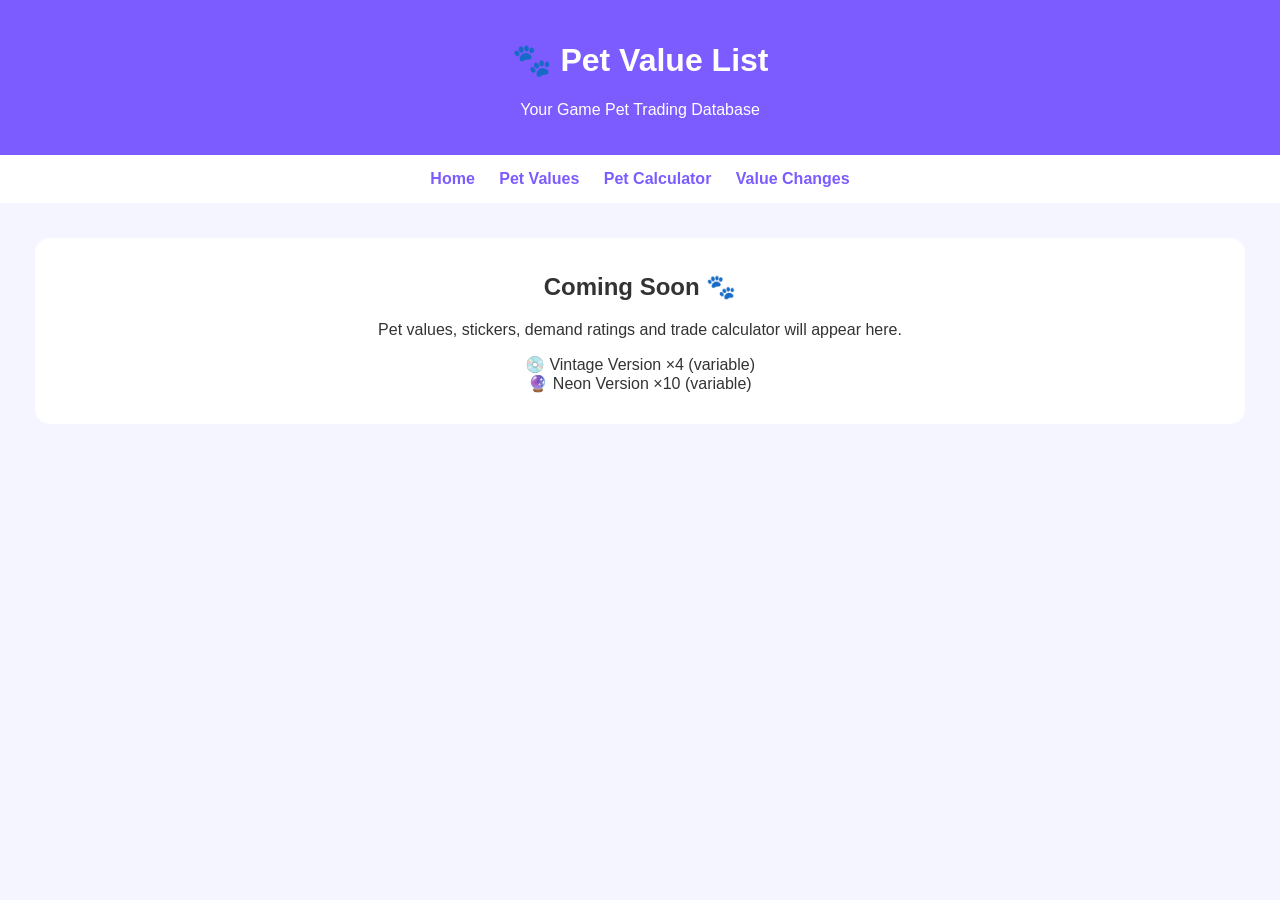
==== index.html @ 88a02030 "Create index.html" ====
<!DOCTYPE html>
<html lang="en">
<head>
<meta charset="UTF-8">
<meta name="viewport" content="width=device-width, initial-scale=1.0">

<title>Pet Value List</title>

<style>
body {
    font-family: Arial, sans-serif;
    background: #f5f5ff;
    margin: 0;
    color: #333;
}

header {
    background: #7c5cff;
    color: white;
    padding: 20px;
    text-align: center;
}

nav {
    background: white;
    padding: 15px;
    text-align: center;
}

nav a {
    margin: 10px;
    text-decoration: none;
    color: #7c5cff;
    font-weight: bold;
}

.container {
    padding: 20px;
}

.card {
    background: white;
    border-radius: 15px;
    padding: 15px;
    margin: 15px;
    text-align: center;
}

.pet-image {
    width: 150px;
    height: 150px;
    object-fit: contain;
}

button {
    background: #7c5cff;
    color: white;
    border: none;
    padding: 10px 20px;
    border-radius: 10px;
}
</style>

</head>

<body>

<header>
<h1>🐾 Pet Value List</h1>
<p>Your Game Pet Trading Database</p>
</header>

<nav>
<a href="#">Home</a>
<a href="#">Pet Values</a>
<a href="#">Pet Calculator</a>
<a href="#">Value Changes</a>
</nav>

<div class="container">

<div class="card">

<h2>Coming Soon 🐾</h2>

<p>
Pet values, stickers, demand ratings and trade calculator will appear here.
</p>

<p>
💿 Vintage Version ×4 (variable)<br>
🔮 Neon Version ×10 (variable)
</p>

</div>

</div>

</body>
</html>
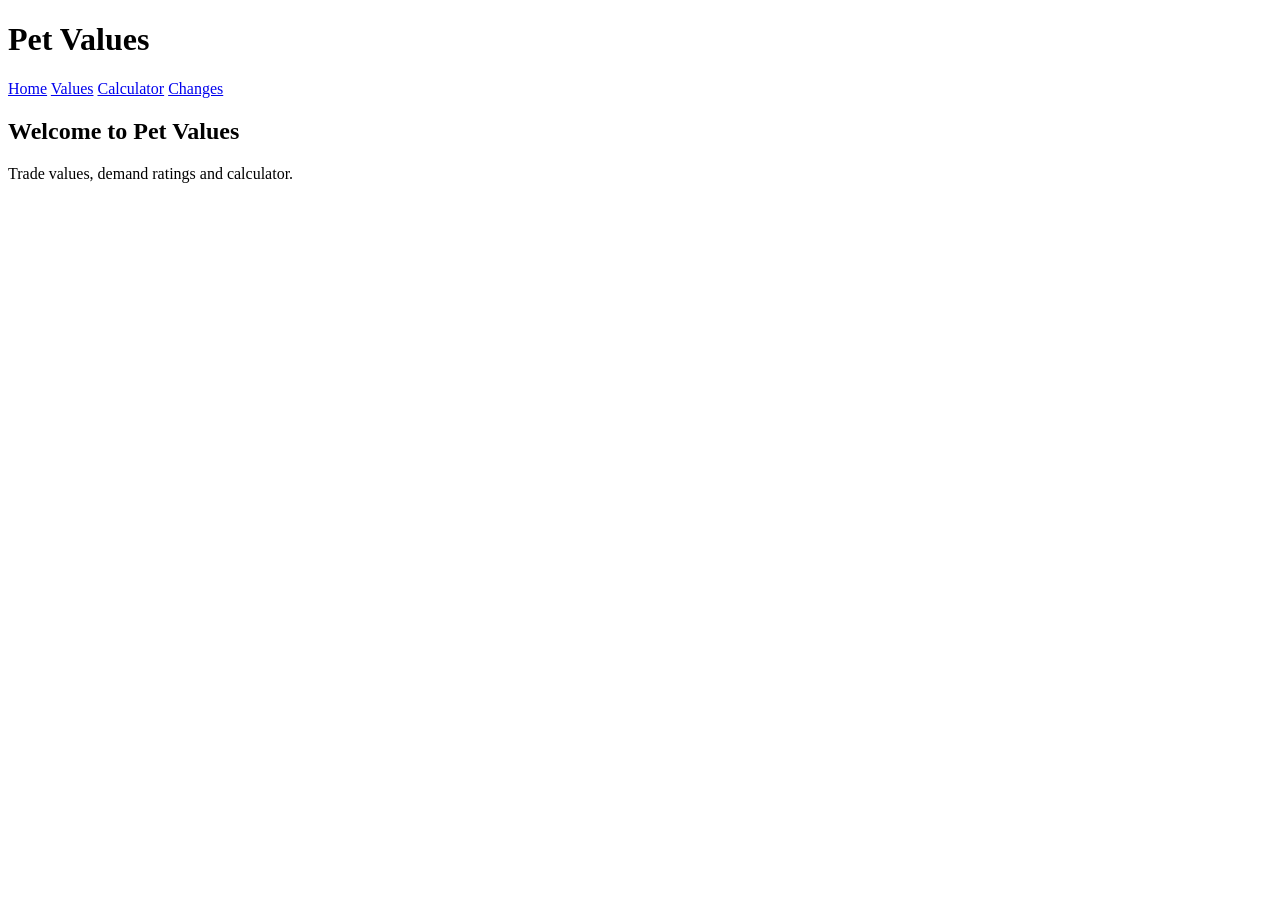
==== commit 623ea2a0: "Create index.html" ====
--- a/index.html
+++ b/index.html
@@ -4,97 +4,37 @@
 <meta charset="UTF-8">
 <meta name="viewport" content="width=device-width, initial-scale=1.0">
 
-<title>Pet Value List</title>
+<title>Pet Values</title>
 
-<style>
-body {
-    font-family: Arial, sans-serif;
-    background: #f5f5ff;
-    margin: 0;
-    color: #333;
-}
-
-header {
-    background: #7c5cff;
-    color: white;
-    padding: 20px;
-    text-align: center;
-}
-
-nav {
-    background: white;
-    padding: 15px;
-    text-align: center;
-}
-
-nav a {
-    margin: 10px;
-    text-decoration: none;
-    color: #7c5cff;
-    font-weight: bold;
-}
-
-.container {
-    padding: 20px;
-}
-
-.card {
-    background: white;
-    border-radius: 15px;
-    padding: 15px;
-    margin: 15px;
-    text-align: center;
-}
-
-.pet-image {
-    width: 150px;
-    height: 150px;
-    object-fit: contain;
-}
-
-button {
-    background: #7c5cff;
-    color: white;
-    border: none;
-    padding: 10px 20px;
-    border-radius: 10px;
-}
-</style>
-
+<link rel="stylesheet" href="css/style.css">
 </head>
-
 <body>
 
 <header>
-<h1>🐾 Pet Value List</h1>
-<p>Your Game Pet Trading Database</p>
+    <h1>Pet Values</h1>
+
+    <nav>
+        <a href="index.html">Home</a>
+        <a href="values.html">Values</a>
+        <a href="calculator.html">Calculator</a>
+        <a href="changes.html">Changes</a>
+    </nav>
 </header>
 
-<nav>
-<a href="#">Home</a>
-<a href="#">Pet Values</a>
-<a href="#">Pet Calculator</a>
-<a href="#">Value Changes</a>
-</nav>
+<main>
 
-<div class="container">
+<section class="hero">
+    <h2>Welcome to Pet Values</h2>
+    <p>Trade values, demand ratings and calculator.</p>
+</section>
 
-<div class="card">
+<section id="recentPets" class="pet-grid">
+</section>
 
-<h2>Coming Soon 🐾</h2>
+</main>
 
-<p>
-Pet values, stickers, demand ratings and trade calculator will appear here.
-</p>
-
-<p>
-💿 Vintage Version ×4 (variable)<br>
-🔮 Neon Version ×10 (variable)
-</p>
-
-</div>
-
-</div>
+<script src="js/data.js"></script>
+<script src="js/app.js"></script>
 
 </body>
 </html>
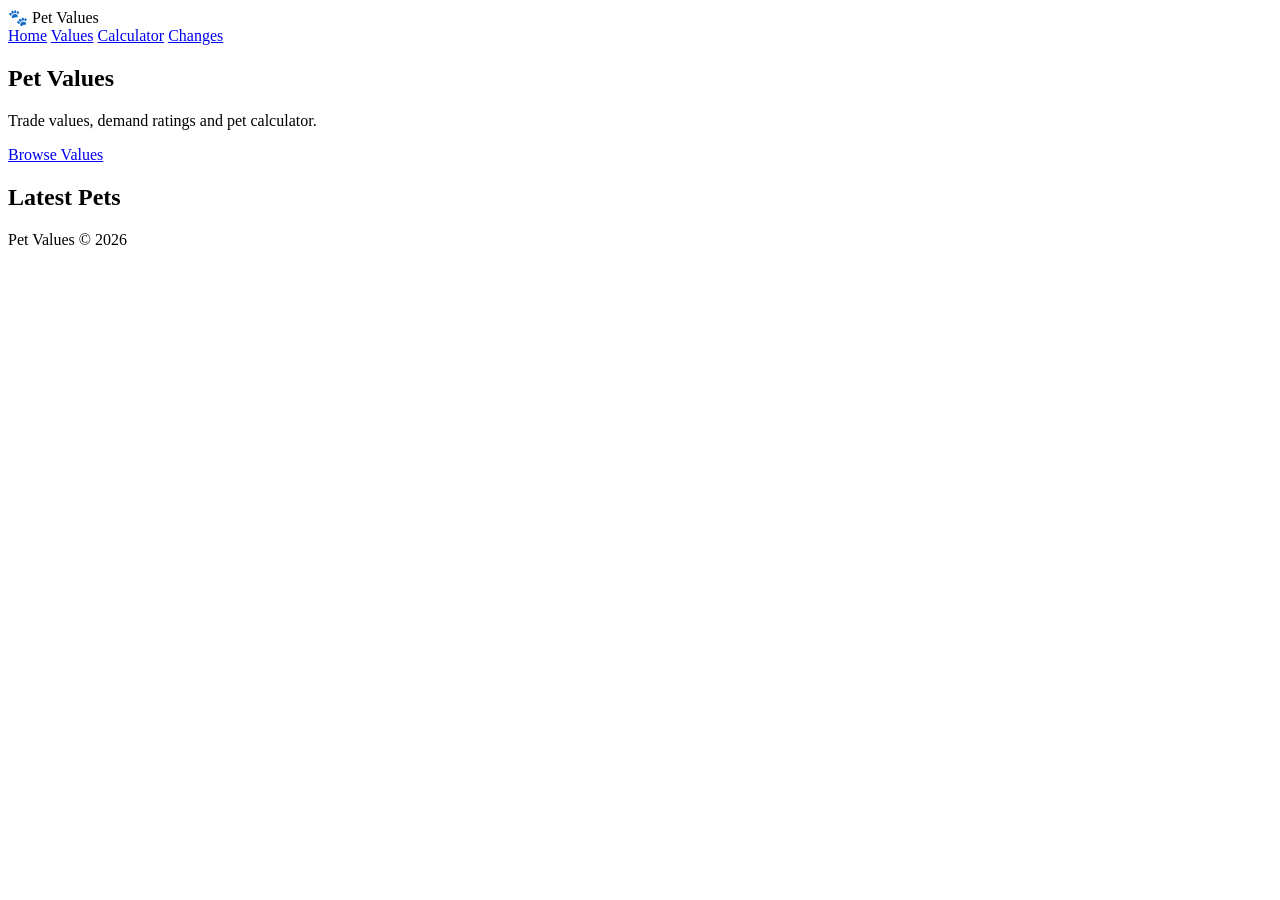
==== commit 134d3e69: "Create index.html" ====
--- a/index.html
+++ b/index.html
@@ -1,17 +1,22 @@
 <!DOCTYPE html>
 <html lang="en">
+
 <head>
-<meta charset="UTF-8">
-<meta name="viewport" content="width=device-width, initial-scale=1.0">
+    <meta charset="UTF-8">
+    <meta name="viewport" content="width=device-width, initial-scale=1.0">
 
-<title>Pet Values</title>
+    <title>Pet Values</title>
 
-<link rel="stylesheet" href="css/style.css">
+    <link rel="stylesheet" href="css/style.css">
 </head>
+
 <body>
 
-<header>
-    <h1>Pet Values</h1>
+<header class="header">
+
+    <div class="logo">
+        🐾 Pet Values
+    </div>
 
     <nav>
         <a href="index.html">Home</a>
@@ -19,22 +24,59 @@
         <a href="calculator.html">Calculator</a>
         <a href="changes.html">Changes</a>
     </nav>
+
 </header>
+
 
 <main>
 
 <section class="hero">
-    <h2>Welcome to Pet Values</h2>
-    <p>Trade values, demand ratings and calculator.</p>
+
+    <h1>Pet Values</h1>
+
+    <p>
+        Trade values, demand ratings and pet calculator.
+    </p>
+
+    <a class="button" href="values.html">
+        Browse Values
+    </a>
+
 </section>
 
-<section id="recentPets" class="pet-grid">
+
+<section>
+
+<h2 class="section-title">
+    Latest Pets
+</h2>
+
+
+<div id="petContainer" class="pet-grid">
+
+</div>
+
+
 </section>
 
+
 </main>
+
+
+<footer>
+
+<p>
+    Pet Values © 2026
+</p>
+
+</footer>
+
+
 
 <script src="js/data.js"></script>
 <script src="js/app.js"></script>
 
+
 </body>
+
 </html>
